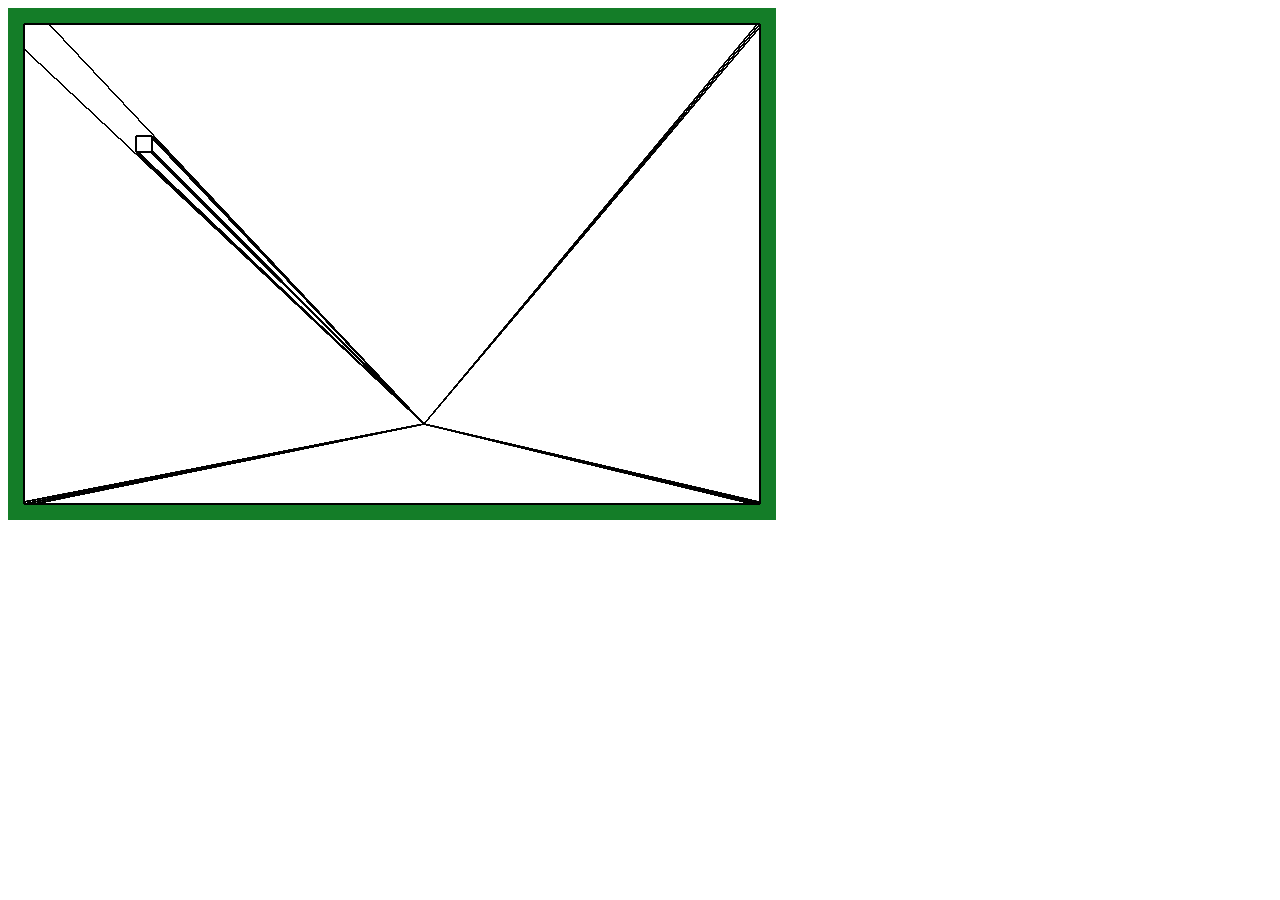
==== projects/raycasting/index.html @ bb887e68 "minor update" ====
<!DOCTYPE html>
<html>
<head>
    <meta charset="utf-8">
    <title></title>
     
  <script src="lib/crafty.js"></script>
  <script src="src/game.js"></script>
  <script src="src/components.js"></script>
  <script src="src/raycast.js"></script>
  <script src="src/scenes.js"></script>
  <script>
    window.addEventListener('load', Game.start);
  </script>
</head>
<body>

</body>
</html>
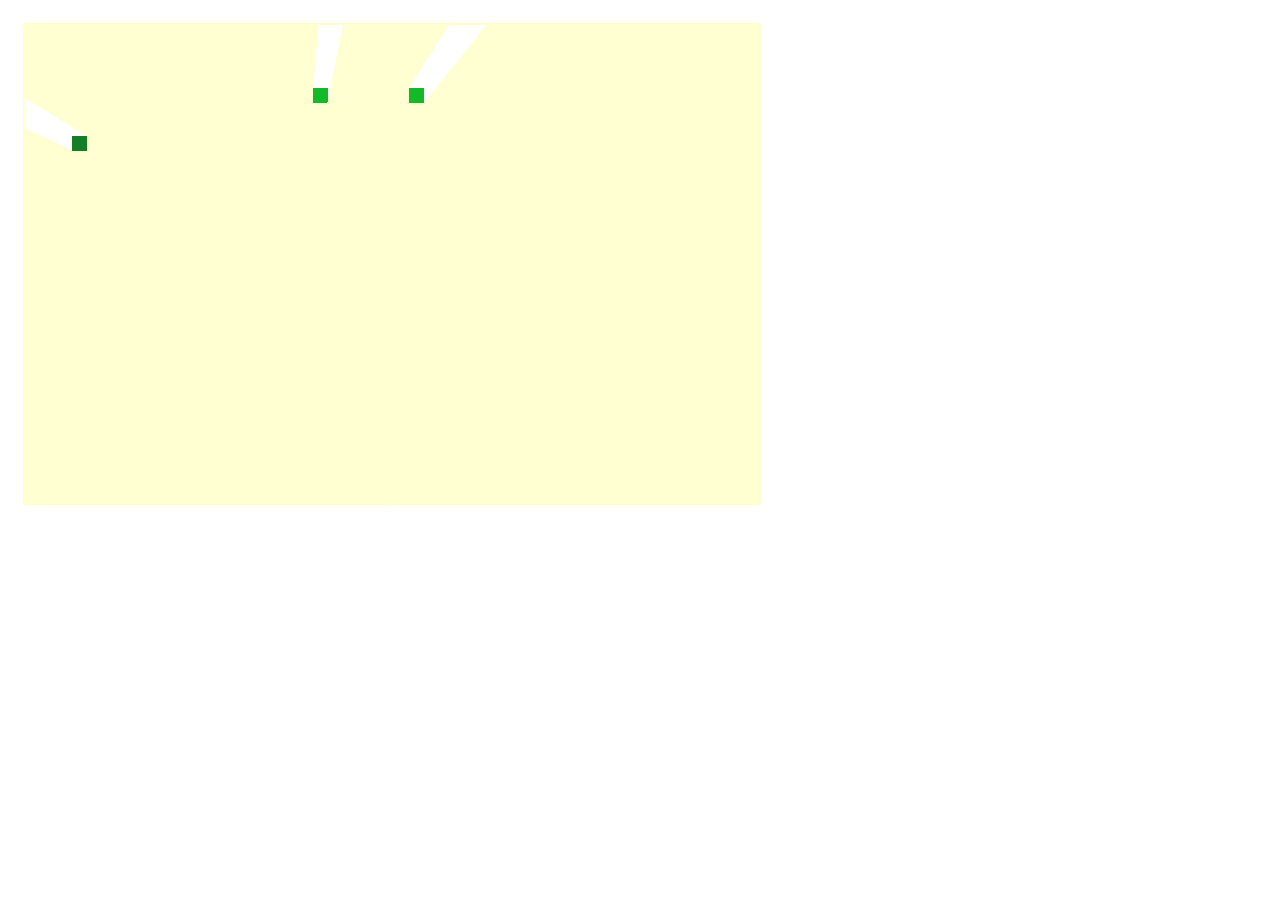
==== commit d2fe77cb: "sync" ====
--- a/projects/raycasting/index.html
+++ b/projects/raycasting/index.html
@@ -1,9 +1,6 @@
 <!DOCTYPE html>
 <html>
 <head>
-    <meta charset="utf-8">
-    <title></title>
-     
   <script src="lib/crafty.js"></script>
   <script src="src/game.js"></script>
   <script src="src/components.js"></script>
@@ -14,6 +11,5 @@
   </script>
 </head>
 <body>
-
 </body>
 </html>